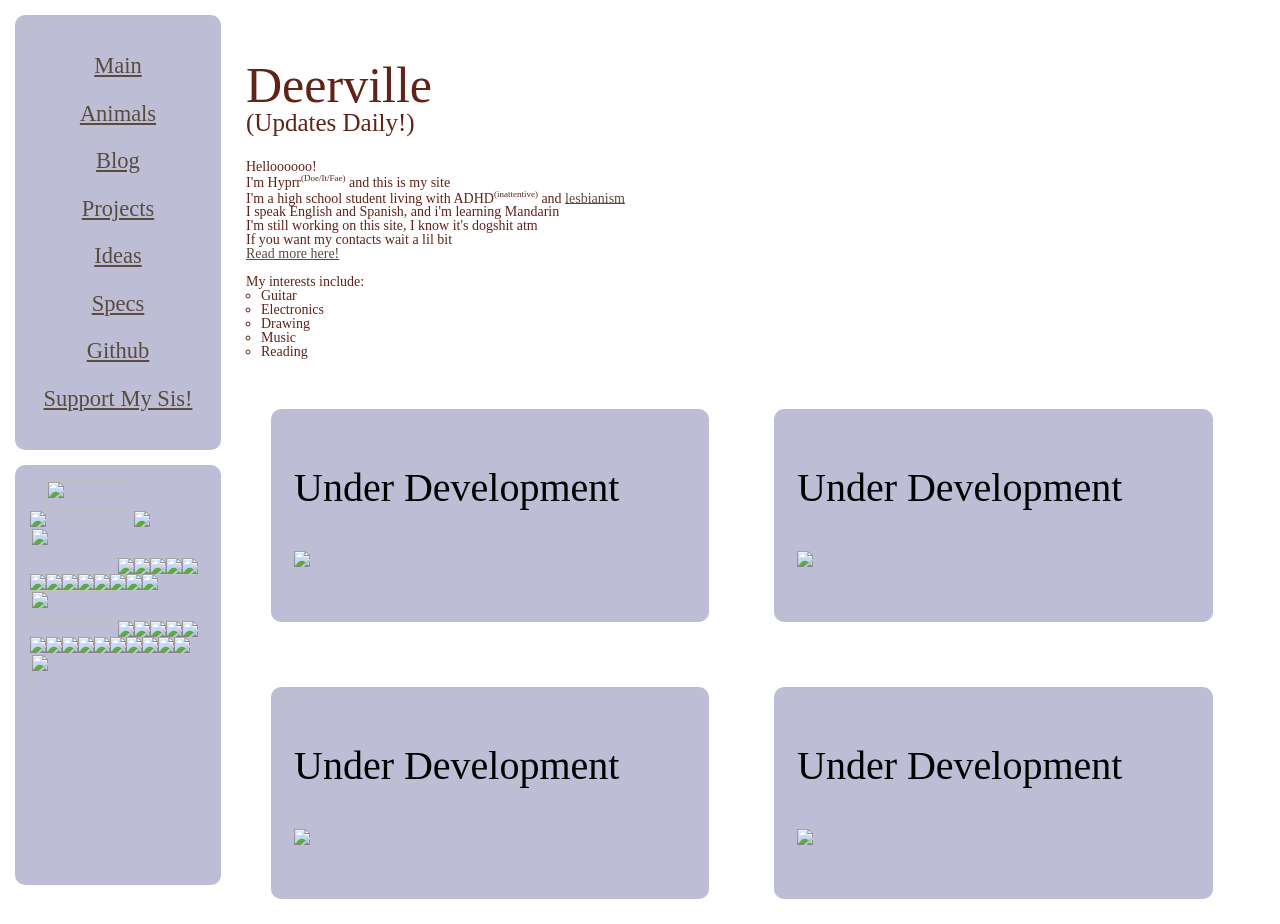
==== index.html @ 06f17fc3 "a" ====
<!DOCTYPE html>
<html>
    <head>
        <meta charset="utf-8">
        <meta http-equiv="X-UA-Compatible" content="IE=edge">
        <title>Deerville</title>
        <meta name="description" content="">
        <meta name="viewport" content="width=device-width, initial-scale=1">
        <link rel="stylesheet" href="../style.css">
        <link rel="icon" type="image/x-icon" href="../images/primarina.png">
    </head>
    <body>    
        <div class="main-container">
            <div id="links">
                <a href="../index.html">Main</a>
                <a href="../animals/animals.html">Animals</a>
                <a href="../blog/blog.html">Blog</a>
                <a href="../projects/completed_projects.html">Projects</a>
                <a href="../projects/project_ideas.html">Ideas</a>
                <a href="../small_pages/specs.html">Specs</a>
                <a href="https://github.com/superduperburnoutbeam">Github</a>
                <a href="https://www.youtube.com/@realcrashninja">Support My Sis!</a>
            </div>
            <div id="buttons">
                <!-- <img src="../images/"> -->
                <!-- <a href=""><img src="../images/"></a> -->
                <img src="../images/mit.png" alt="MIT liscense" title="hopefully">
                <img src="../images/htmlcss.gif">
                <a href="https://www.debian.org/" title="lesbian"><img src = "images/debian.gif" alt="Debian"></a>
                <a href="https://www.apache.org"><img src="../images/apache.gif" title="they should change their name tbh"></a>
                <img src = "images/yuri.gif" alt="yuri" title="yuri wowee">
                <a href="https://youtu.be/vnO3niqeZUc" title="homero simpson"><img src="../images/homernow.gif" alt="Homer 3d"></a>
                <a href="../small_pages/button.html" title="meeeeeee"><img src="../images/mudpuppy.png" alt="mudpuppy/my button page"></a>
                <img src="../images/fuckice.jpg" alt="fuck ice">
                <img src="../images/yemen.png" alt="yemen">
                <img src="../images/palestine.webp" alt="palestine">
                <a href="https://vaporii.net/" target="_blank" title="cool woman"><img src="../images/vaporii.gif" alt="vaporii site"></a>
                <img src="../images/anti-ai.webp" alt="anti ai">
                <a href="https://projectpokemon.org/home/docs/spriteindex_148/3d-models-generation-5-pok%C3%A9mon-r94/"><img src="../images/spewpa.gif" alt="spewpa"></a>
                <a href="https://www.vyletpony.com/" title="holy fuckin lesbian moly"><img src="../images/cutiemarks.jpg" alt="Vylet Pony"></a>
                <img src="../images/hatecops.jpg" alt="hate cops" title="fuck em">
                <a href="https://diyhrt.market/transfem-hrt-guide"><img src="../images/transnow2.gif" title="get woke or die trying" alt="trans pride"></a>
                <a href="https://en.wikipedia.org/wiki/Mysida"><img src="../images/shrimp.jpg" alt="shrimp"></a>
                <a href="https://3ds.hacks.guide/" target="_blank" title="love and fuck your 3ds"><img src="../images/3ds.jpg"></a>
                <img src="../images/shroom.webp" alt="mushrooms">
                <img src="../images/no-button.gif" alt="no button here">
                <a href="https://fmhy.net" title="yo ho ho"><img src="../images/i-downloaded-this-button.gif" alt="pirate your shit"></a>
                <img src="../images/owl.png" alt="barn owl">
                <img src="../images/carp.webp" alt="carp">
                <a href="https://gifcities.org/"><img src="../images/internet_archive.webp" alt="internet archive"></a>
                <img src="../images/lphone.webp" alt="fuck phones">
                <a><img src="../images/peak.gif" alt="weirdo"></a>
                <a><img src="../images/jojos.webp" alt="jojos"></a>
                <a href="https://hrt.wtf/hrt.cat/"><img src="../images/estrogen.gifv" alt="estrogen"></a>
                <img src="../images/virus.gif" alt="html virus">
                <a href="https://cyber.dabamos.de/88x31/"><img src="../images/size.webp" alt="button size"></a>
                <img src="../images/jellyfin.gif" alt="jellyfin">
                <a href="https://www.nplusonemag.com/issue-30/essays/on-liking-women/"><img src="../images/lesbanism.jpg" alt="big tall woman"></a>
                <img src="../images/badapple.gif" alt="bad apple">
                <img src="../images/dead_dove.webp">
            </div>

            <div class="main_body">
                <div id="title">
                    <h1>Deerville</h1>
                    <h2>(Updates Daily!)</h2>
                </div>
                <div id="intro">
                    <p>Helloooooo!</p>
                    <p>I'm Hyprr<sup class="pronouns">(Doe/It/Fae)</sup> and this is my site</p>
                    <p>I'm a high school student living with ADHD<sup class="pronouns">(inattentive)</sup> and <a href="https://www.youtube.com/watch?v=UCAisUe6-VA">lesbianism</a></p>
                    <p>I speak English and Spanish, and i'm learning Mandarin</p>
                    <p>I'm still working on this site, I know it's dogshit atm</p>
                    <p>If you want my contacts wait a lil bit</p>
                    <a href="../small_pages/about_me.html">Read more here!</a>
                    <br>
                    <br>
                    <p>My interests include:</p>
                    <ul>
                        <li>Guitar</li>
                        <li>Electronics</li>
                        <li>Drawing</li>
                        <li>Music</li>
                        <li>Reading</li>
                    </ul>
                </div>
                
                <div class="block">
                    <div>
                        <iframe src="../small_pages/under_development.html" height="100%" width="100%" title="Colleges" class="colleges"></iframe>
                    </div>
                    <div><!--Guestbook-->
                        <iframe src="../small_pages/under_development.html" height="100%" width="100%" title="Colleges" class="colleges"></iframe>
                    </div>
                    <div><!--Current media-->
                        <iframe src="../small_pages/under_development.html" height="100%" width="100%" title="Colleges" class="colleges"></iframe>
                    </div>
                    <div><!--Random animal-->
                        <iframe src="../small_pages/under_development.html" height="100%" width="100%" title="Colleges" class="colleges"></iframe>
                    </div>
                </div>
            </div>
        </div>
    </body>
</html>
---- style.css ----
@font-face {
  font-family: "Alkes";
  src: url("../fonts/AlkesThin.TTF");
}
@font-face {
  font-family: "Helvetica Neue";
  src: url("../fonts/HelveticaNeue_Thin.ttf");
}
@font-face {
  font-family: "Spirits";
  src: url("../fonts/spirits-soft.otf");
}
@font-face {
  font-family: "runholdy";
  src: url("../fonts/Runholdy.ttf");
}
html, body, div, h1, h2, h3, h4, h5, h6, p, ol, ul, li, a{
  margin: 0;
  padding: 0;
  border: 0;
  font-size: 100%;
  font: inherit;
  vertical-align: baseline;
  /*color: #D93C37;*/
  color: #612318;
}
article, aside, details, figcaption, figure, 
footer, header, hgroup, menu, nav, section {
  display: block;
}
body {
  background-color: #FFFFFF;
  line-height: 1;
}
.main-container {
  display: grid;
  grid-template-columns: 206px 1fr;
  grid-template-rows: 1fr 1fr;
  padding: 15px;
  box-sizing: border-box;
  height: 100vh;
}
ol, ul {
  list-style: none;
}
blockquote, q {
  quotes: none;
}
blockquote:before, blockquote:after,
q:before, q:after {
  content: '';
  content: none;
}
table {
  border-collapse: collapse;
  border-spacing: 0;
}
#buttons {
  width: 100%;
  margin-top: 15px;
  font-size: 0;
  border: solid 15px #bdbdd5;
  border-radius: 10px;
  background-color: #bdbdd5;
  box-sizing: border-box;
}
#buttons img{
  width: 88px;
  height: 31px;
}
.main_body{
  font-family:  Alkes;
  align-items: center;
  grid-column: 2 / 3;
  grid-row: 1 / 3;
}
.main_body div{
  margin: 25px;
  font-size: 15px;
}
#title {
  margin-top: 5vh;
  font-family: runholdy;
}
#title h1{
  font-size: 50px;
}
#title h2{
  font-size: 25px;
}
#links{
  font-size: 22.5px;
  width: 100%;
  background-color: #bdbdd5;
  display: flex;
  flex-direction: column;
  align-items: center;
  box-sizing: border-box;
  justify-content: space-evenly;
  border: solid 15px #bdbdd5;
  border-radius: 10px;
  font-family:  Alkes;
}
#links a{
  color: #594C3E;
}
#intro {
  font-size: 14px;
}
#intro a {
  color: #594C3E;
}
#intro ul {
  padding-left: 15px;
  list-style-type: circle;
}
.pronouns {
  font-size: 9px;
  vertical-align: super;
}
.block{
  height: 60vh;
  width: 95%;
  display: grid;
  grid-template-columns: 1fr 1fr;
  grid-template-rows: auto auto;
  gap: 15px;
}
.block div{
  font-size: 15px;
  background-color: #bdbdd5;
  box-sizing: border-box;
  border: solid 15px #bdbdd5;
  border-radius: 10px;
  display: flex;
  justify-content: center;
  align-items: center;
}
.colleges{
  border: none;
}

/* colors in use
https://coolors.co/cfe8e9-bdbdd5-d93c37-594c3e
soft white #E0DFDC
soft blue #bdbdd5
drak blue #31529c
slate grey #737b9c
dark red #622031
light red #bd3152
*/
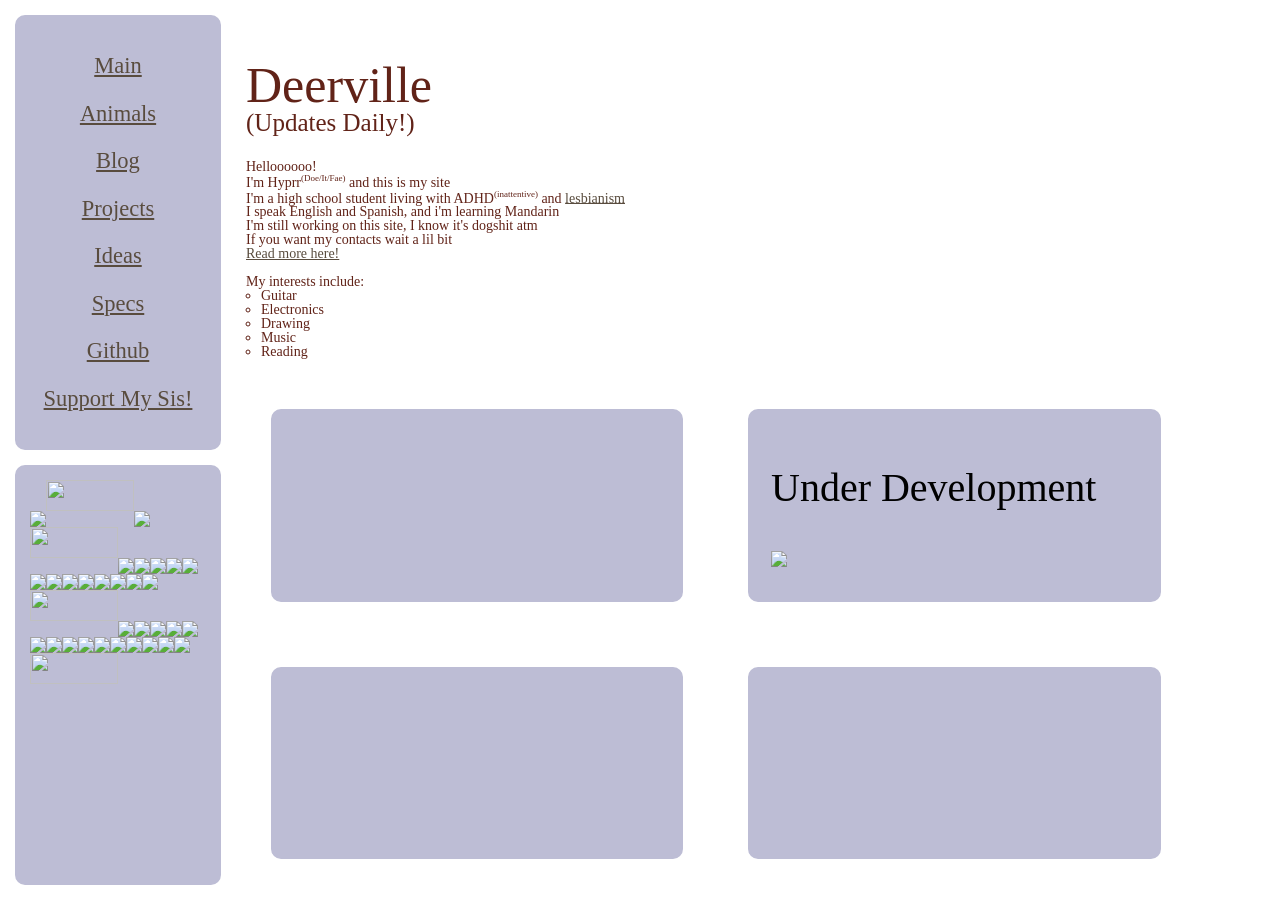
==== commit 6df98334: "shoot me" ====
--- a/index.html
+++ b/index.html
@@ -87,16 +87,16 @@
                 
                 <div class="block">
                     <div>
-                        <iframe src="../small_pages/under_development.html" height="100%" width="100%" title="Colleges" class="colleges"></iframe>
+                        <iframe class="bears_livestream" src="https://www.youtube-nocookie.com/embed/ypMu3yA7h3s" title="YouTube video player" frameborder="0" allow="accelerometer; autoplay; clipboard-write; encrypted-media; gyroscope; picture-in-picture; web-share" referrerpolicy="strict-origin-when-cross-origin"></iframe>
                     </div>
                     <div><!--Guestbook-->
                         <iframe src="../small_pages/under_development.html" height="100%" width="100%" title="Colleges" class="colleges"></iframe>
                     </div>
                     <div><!--Current media-->
-                        <iframe src="../small_pages/under_development.html" height="100%" width="100%" title="Colleges" class="colleges"></iframe>
+                        <iframe class="bears_livestream" src="https://www.youtube-nocookie.com/embed/ypMu3yA7h3s" title="YouTube video player" frameborder="0" allow="accelerometer; autoplay; clipboard-write; encrypted-media; gyroscope; picture-in-picture; web-share" referrerpolicy="strict-origin-when-cross-origin"></iframe>
                     </div>
                     <div><!--Random animal-->
-                        <iframe src="../small_pages/under_development.html" height="100%" width="100%" title="Colleges" class="colleges"></iframe>
+                        <iframe class="bears_livestream" src="https://www.youtube-nocookie.com/embed/ypMu3yA7h3s" title="YouTube video player" frameborder="0" allow="accelerometer; autoplay; clipboard-write; encrypted-media; gyroscope; picture-in-picture; web-share" referrerpolicy="strict-origin-when-cross-origin"></iframe>
                     </div>
                 </div>
             </div>
--- a/style.css
+++ b/style.css
@@ -119,11 +119,11 @@
   vertical-align: super;
 }
 .block{
-  height: 60vh;
-  width: 95%;
+  height: 50vh;
+  width: 90%;
   display: grid;
   grid-template-columns: 1fr 1fr;
-  grid-template-rows: auto auto;
+  grid-template-rows: 1fr 1fr;
   gap: 15px;
 }
 .block div{
@@ -139,7 +139,13 @@
 .colleges{
   border: none;
 }
-
+.bears_livestream{
+  max-width: 100%;
+  width: 30%;
+  min-width: 280px;
+  max-height: 100%;
+  min-height: 162.5px;
+}
 /* colors in use
 https://coolors.co/cfe8e9-bdbdd5-d93c37-594c3e
 soft white #E0DFDC
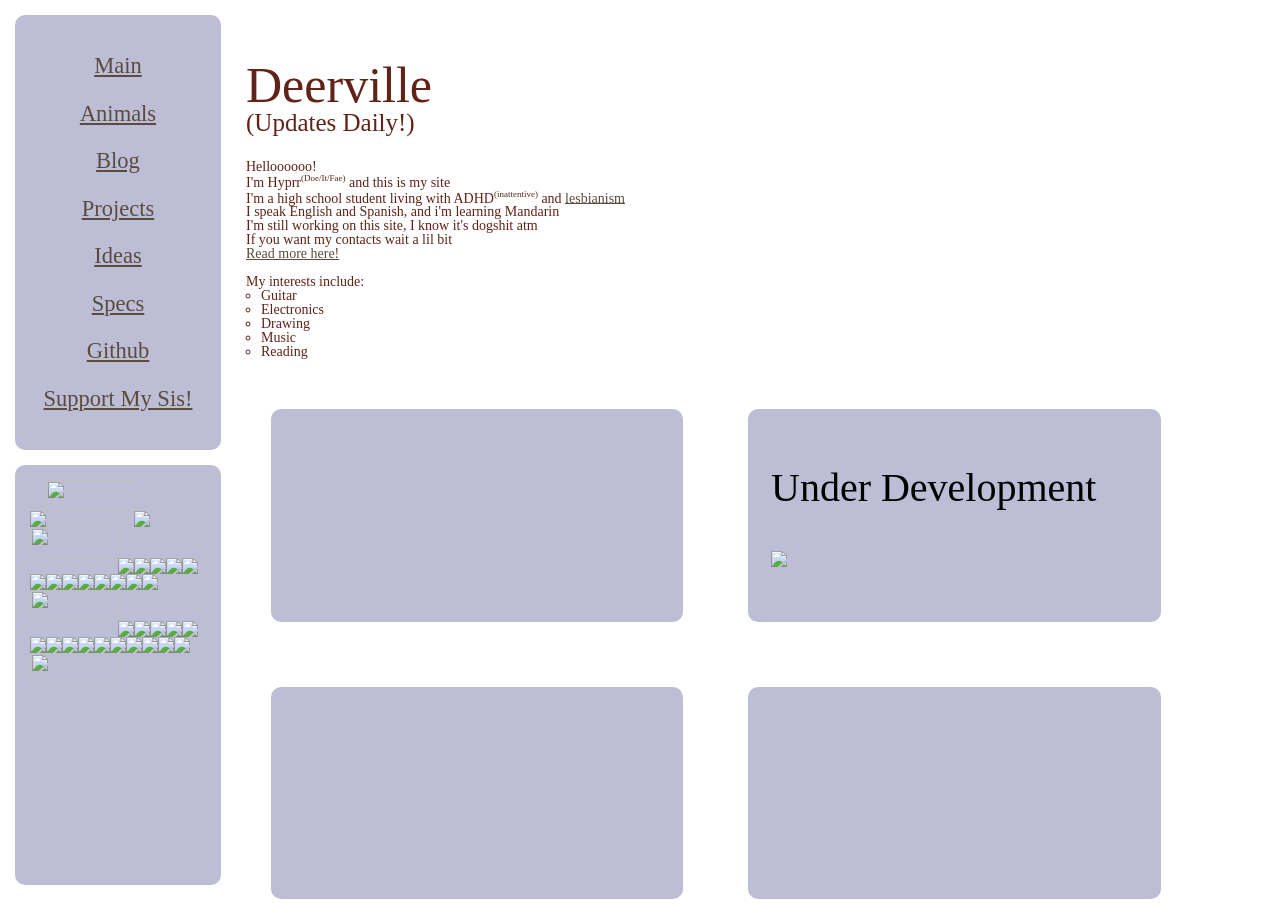
==== commit 70bfe345: "fuck mes" ====
--- a/index.html
+++ b/index.html
@@ -72,7 +72,7 @@
                     <p>I speak English and Spanish, and i'm learning Mandarin</p>
                     <p>I'm still working on this site, I know it's dogshit atm</p>
                     <p>If you want my contacts wait a lil bit</p>
-                    <a href="../small_pages/about_me.html">Read more here!</a>
+                    <a href="../small_pages/woke.html">Read more here!</a>
                     <br>
                     <br>
                     <p>My interests include:</p>
@@ -87,7 +87,6 @@
                 
                 <div class="block">
                     <div>
-                        <iframe class="bears_livestream" src="https://www.youtube-nocookie.com/embed/ypMu3yA7h3s" title="YouTube video player" frameborder="0" allow="accelerometer; autoplay; clipboard-write; encrypted-media; gyroscope; picture-in-picture; web-share" referrerpolicy="strict-origin-when-cross-origin"></iframe>
                     </div>
                     <div><!--Guestbook-->
                         <iframe src="../small_pages/under_development.html" height="100%" width="100%" title="Colleges" class="colleges"></iframe>
@@ -96,7 +95,6 @@
                         <iframe class="bears_livestream" src="https://www.youtube-nocookie.com/embed/ypMu3yA7h3s" title="YouTube video player" frameborder="0" allow="accelerometer; autoplay; clipboard-write; encrypted-media; gyroscope; picture-in-picture; web-share" referrerpolicy="strict-origin-when-cross-origin"></iframe>
                     </div>
                     <div><!--Random animal-->
-                        <iframe class="bears_livestream" src="https://www.youtube-nocookie.com/embed/ypMu3yA7h3s" title="YouTube video player" frameborder="0" allow="accelerometer; autoplay; clipboard-write; encrypted-media; gyroscope; picture-in-picture; web-share" referrerpolicy="strict-origin-when-cross-origin"></iframe>
                     </div>
                 </div>
             </div>
--- a/style.css
+++ b/style.css
@@ -119,7 +119,7 @@
   vertical-align: super;
 }
 .block{
-  height: 50vh;
+  height: 60vh;
   width: 90%;
   display: grid;
   grid-template-columns: 1fr 1fr;
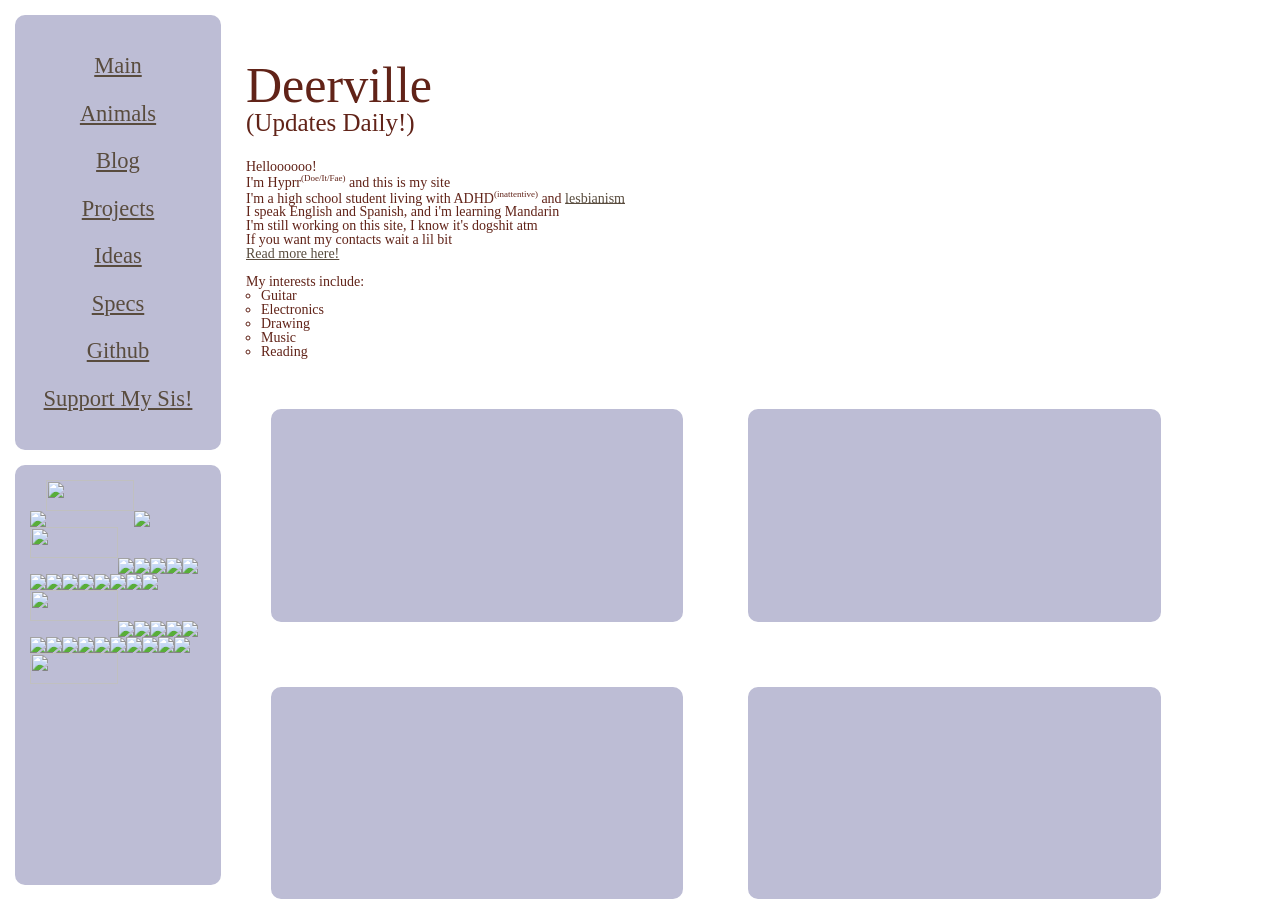
==== commit ce4a9c8d: "a" ====
--- a/index.html
+++ b/index.html
@@ -89,7 +89,6 @@
                     <div>
                     </div>
                     <div><!--Guestbook-->
-                        <iframe src="../small_pages/under_development.html" height="100%" width="100%" title="Colleges" class="colleges"></iframe>
                     </div>
                     <div><!--Current media-->
                         <iframe class="bears_livestream" src="https://www.youtube-nocookie.com/embed/ypMu3yA7h3s" title="YouTube video player" frameborder="0" allow="accelerometer; autoplay; clipboard-write; encrypted-media; gyroscope; picture-in-picture; web-share" referrerpolicy="strict-origin-when-cross-origin"></iframe>
